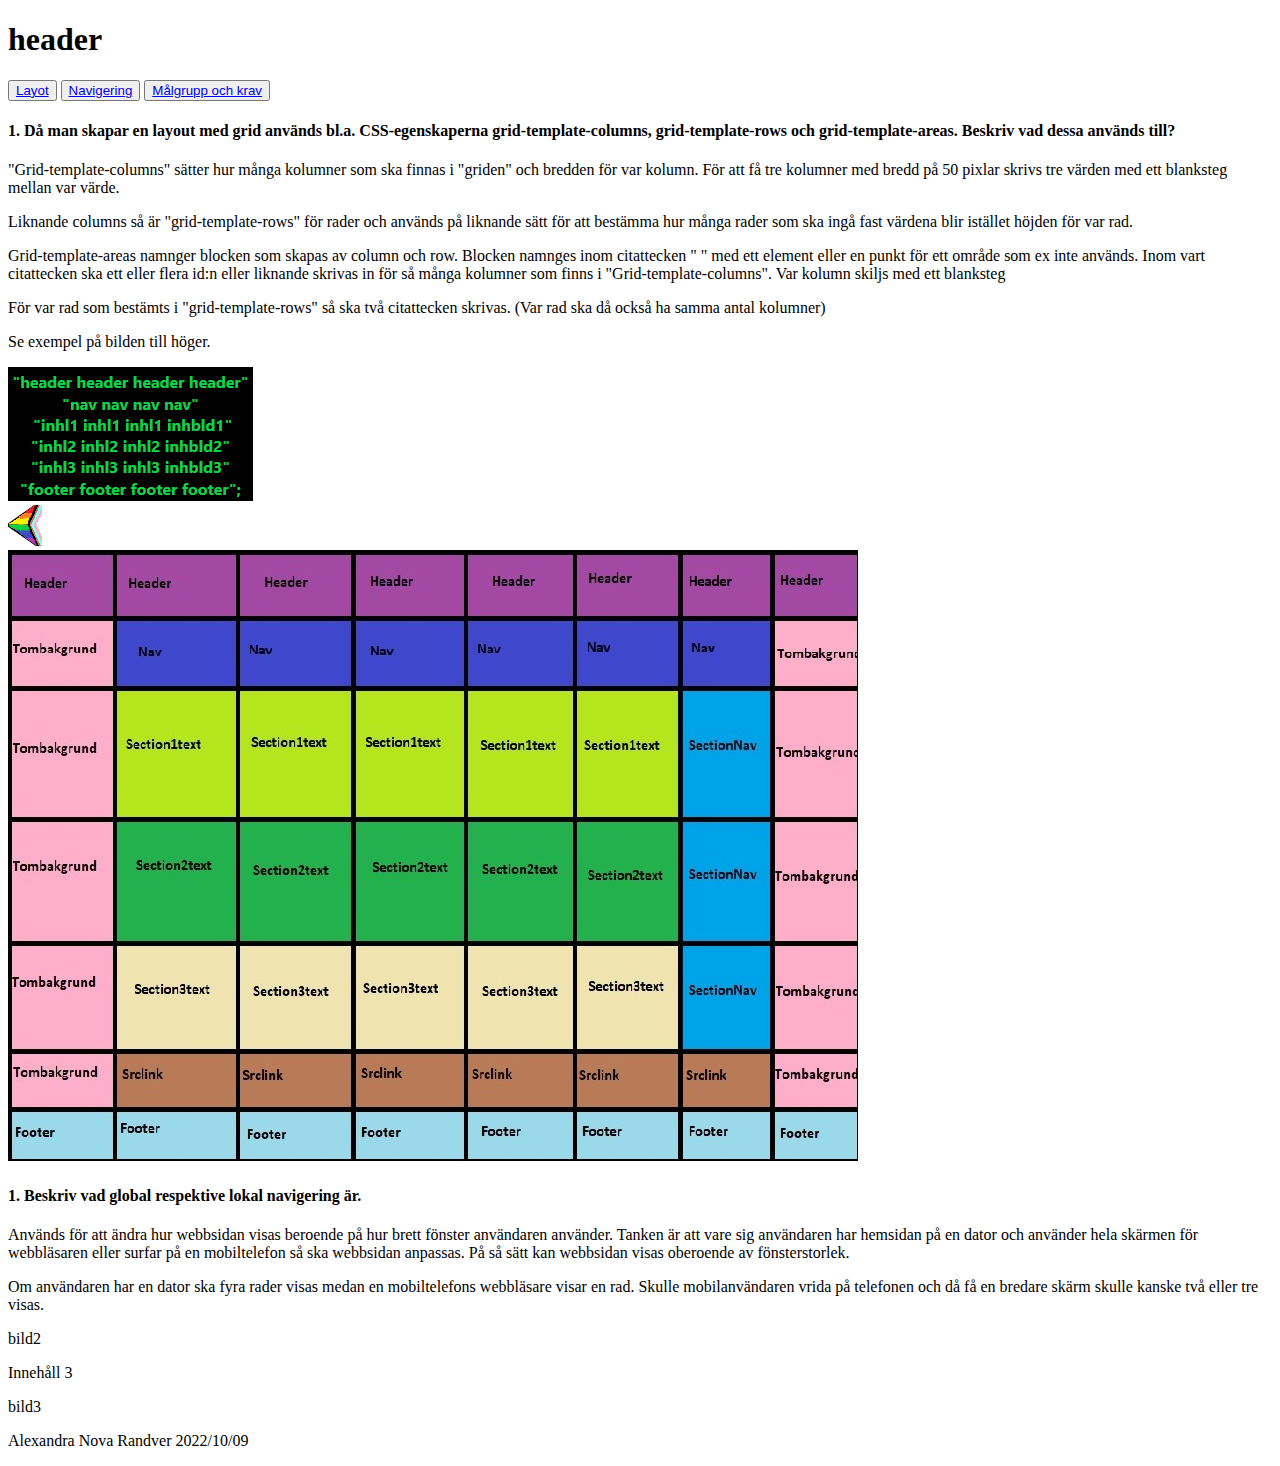
==== Index.html @ a5c65b5b "1 first" ====
<!DOCTYPE html>
<html lang="sv">

<head>
    <meta charset="UTF-8">
    <meta name="viewport" content="width=device-width, initial-scale=1.0">
    <title>Laboration L4b-2</title>
    <link rel="stylesheet" href="css/style.css">
</head>

<body>
    <header>
        <h1>header</h1>
    </header>
    <nav class="navboxar">
        <div class="listclass">
            <button id="navlank1" class="navknapp"><a href="/index.html"><span>Layot</span></a></button>
            <button id="navlank2" class="navknapp"><a href="/HTML.html"><span>Navigering</span></a></button>
            <button id="navlank3" class="navknapp"><a href="/CSS.html"><span>Målgrupp och krav</span></a></button>
            <!--<li><img src="/bld/compass2.png" alt="Kompass" class="knapp"></li>-->
        </div>
    </nav>

    <div class="inhl1">
       <div id="text1"><h4>1. Då man skapar en layout med grid används bl.a. CSS-egenskaperna grid-template-columns,
            grid-template-rows
            och grid-template-areas. Beskriv vad dessa används till?</h4>
        <p>"Grid-template-columns" sätter hur många kolumner som ska finnas i "griden" och bredden för var kolumn.
            För
            att få tre kolumner med bredd på 50 pixlar skrivs tre värden med ett blanksteg mellan var värde.</p></div> 
            <div id="text2"> <p>Liknande columns så är "grid-template-rows" för rader och används på liknande sätt för att bestämma hur
            många
            rader som ska ingå fast värdena blir istället höjden för var rad.</p></div>
            <div id="text3"> <p>Grid-template-areas namnger blocken som skapas av column och row. Blocken namnges inom citattecken " "
            med
            ett element eller en punkt för ett område som ex inte används. Inom vart citattecken ska ett eller flera
            id:n eller liknande skrivas in för så många kolumner som finns i "Grid-template-columns". Var kolumn
            skiljs
            med ett blanksteg </p>
            <p>För var rad som bestämts i "grid-template-rows" så ska två citattecken skrivas. (Var rad ska då också ha samma antal kolumner)</p>
        <p>Se exempel på bilden till höger.</p>
        <img id="navex" src="/bld/navexempel.png" alt="Exempel på Nav"></div>
    </div>
    </div>
    </div>
    <div class="inhbld1">
        <div id="pilregn">
            <img src="/bld/pilregnb3.png" alt="">
        </div>
        <div id="hdnbild1">
            <img src="/bld/layot2.jpg" alt="Layout">
        </div>
    </div>

    <div class="inhl2">
        <h4>1.	Beskriv vad global respektive lokal navigering är.</h4>
        <p>Används för att ändra hur webbsidan visas beroende på hur brett fönster användaren använder. Tanken är att
            vare sig användaren har hemsidan på en dator och använder hela skärmen för webbläsaren eller surfar på en
            mobiltelefon så ska webbsidan anpassas. På så sätt kan webbsidan visas oberoende av fönsterstorlek.</p>
            <p> Om användaren har en dator ska fyra rader visas medan en mobiltelefons webbläsare visar en rad.
            Skulle mobilanvändaren vrida på telefonen och då få en bredare skärm skulle kanske två eller tre visas.
        </p>
    </div>
    <div id="inhbld2">
        <p>bild2</p>
    </div>
    <div id="inhl3">
        <p>Innehåll 3</p>
    </div>
    <div id="inhbld3">
        <p>bild3</p>
    </div>
    <footer>
        <p>Alexandra Nova Randver 2022/10/09</p>
    </footer>
</body>

</html>
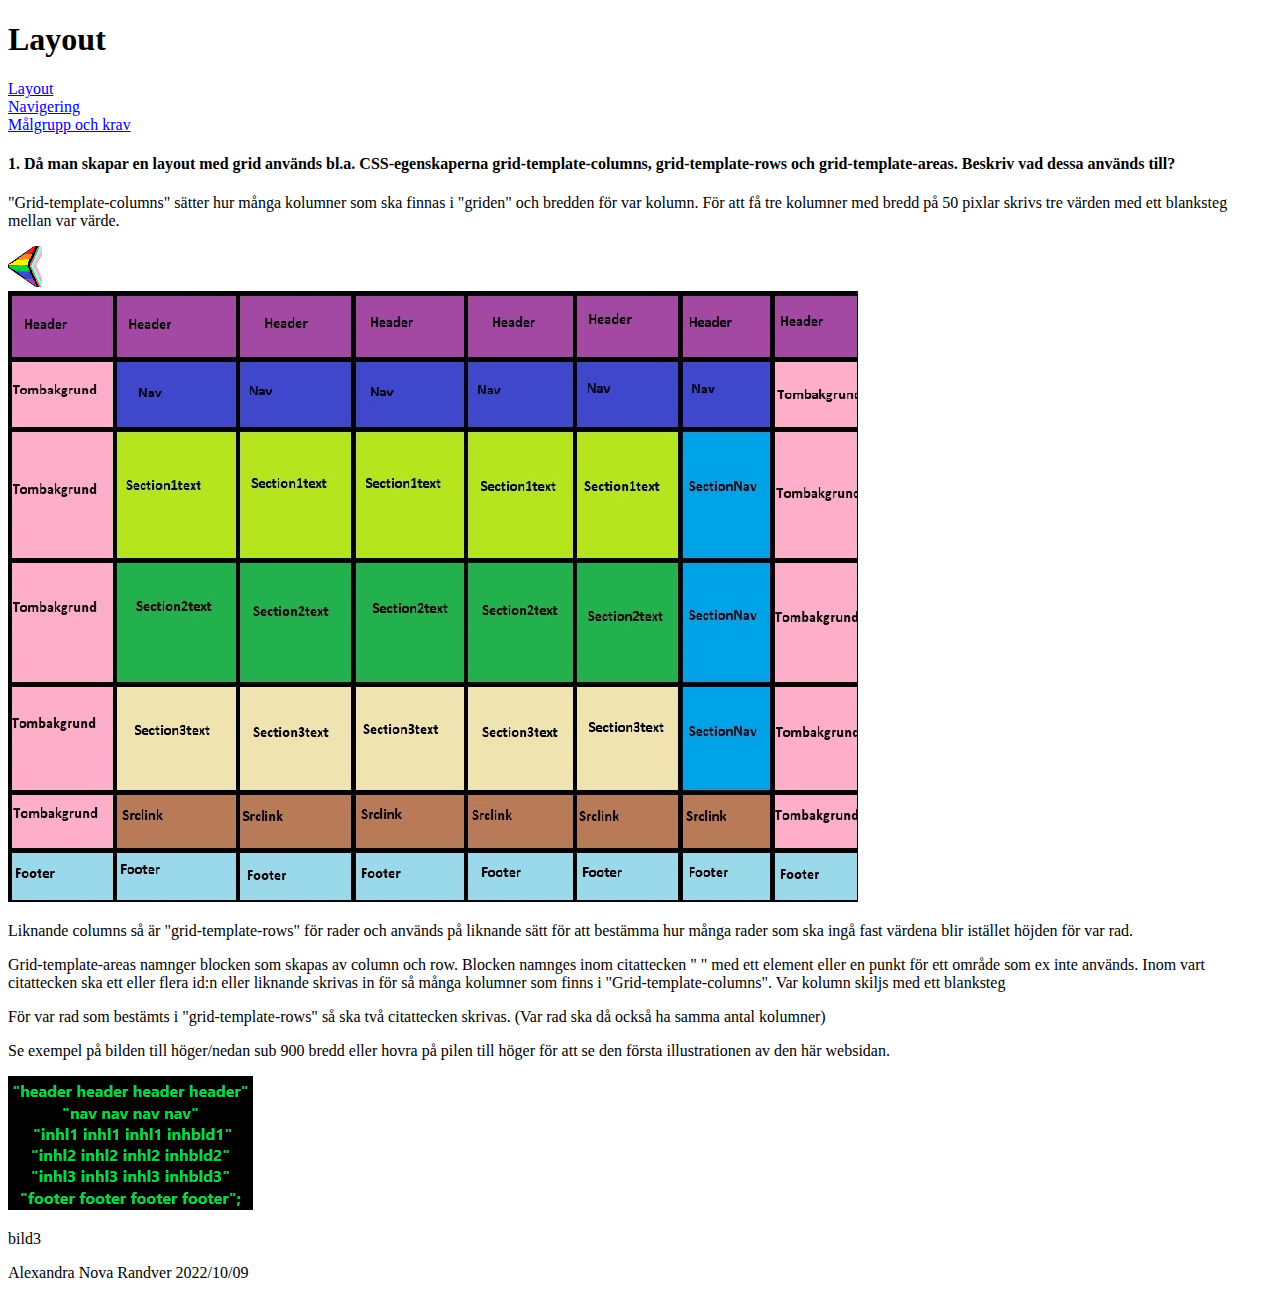
==== commit 3233b546: "sec" ====
--- a/Index.html
+++ b/Index.html
@@ -4,44 +4,34 @@
 <head>
     <meta charset="UTF-8">
     <meta name="viewport" content="width=device-width, initial-scale=1.0">
-    <title>Laboration L4b-2</title>
+    <title>Layout</title>
     <link rel="stylesheet" href="css/style.css">
 </head>
 
 <body>
     <header>
-        <h1>header</h1>
+        <h1>Layout</h1>
     </header>
     <nav class="navboxar">
         <div class="listclass">
-            <button id="navlank1" class="navknapp"><a href="/index.html"><span>Layot</span></a></button>
-            <button id="navlank2" class="navknapp"><a href="/HTML.html"><span>Navigering</span></a></button>
-            <button id="navlank3" class="navknapp"><a href="/CSS.html"><span>Målgrupp och krav</span></a></button>
+            <div id="navlank1" class="navknapp"><a href="/index.html"><span>Layout</span></a></div>
+            <div id="navlank2" class="navknapp"><a href="/navigering.html"><span>Navigering</span></a></div>
+            <div id="navlank3" class="navknapp"><a href="/malgruppkrav.html"><span>Målgrupp och
+                        krav</span></a></div>
             <!--<li><img src="/bld/compass2.png" alt="Kompass" class="knapp"></li>-->
         </div>
     </nav>
 
     <div class="inhl1">
-       <div id="text1"><h4>1. Då man skapar en layout med grid används bl.a. CSS-egenskaperna grid-template-columns,
-            grid-template-rows
-            och grid-template-areas. Beskriv vad dessa används till?</h4>
-        <p>"Grid-template-columns" sätter hur många kolumner som ska finnas i "griden" och bredden för var kolumn.
-            För
-            att få tre kolumner med bredd på 50 pixlar skrivs tre värden med ett blanksteg mellan var värde.</p></div> 
-            <div id="text2"> <p>Liknande columns så är "grid-template-rows" för rader och används på liknande sätt för att bestämma hur
-            många
-            rader som ska ingå fast värdena blir istället höjden för var rad.</p></div>
-            <div id="text3"> <p>Grid-template-areas namnger blocken som skapas av column och row. Blocken namnges inom citattecken " "
-            med
-            ett element eller en punkt för ett område som ex inte används. Inom vart citattecken ska ett eller flera
-            id:n eller liknande skrivas in för så många kolumner som finns i "Grid-template-columns". Var kolumn
-            skiljs
-            med ett blanksteg </p>
-            <p>För var rad som bestämts i "grid-template-rows" så ska två citattecken skrivas. (Var rad ska då också ha samma antal kolumner)</p>
-        <p>Se exempel på bilden till höger.</p>
-        <img id="navex" src="/bld/navexempel.png" alt="Exempel på Nav"></div>
-    </div>
-    </div>
+        <div id="text1">
+            <h4>1. Då man skapar en layout med grid används bl.a. CSS-egenskaperna grid-template-columns,
+                grid-template-rows
+                och grid-template-areas. Beskriv vad dessa används till?</h4>
+            <p>"Grid-template-columns" sätter hur många kolumner som ska finnas i "griden" och bredden för var kolumn.
+                För
+                att få tre kolumner med bredd på 50 pixlar skrivs tre värden med ett blanksteg mellan var värde.</p>
+        </div>
+
     </div>
     <div class="inhbld1">
         <div id="pilregn">
@@ -53,19 +43,25 @@
     </div>
 
     <div class="inhl2">
-        <h4>1.	Beskriv vad global respektive lokal navigering är.</h4>
-        <p>Används för att ändra hur webbsidan visas beroende på hur brett fönster användaren använder. Tanken är att
-            vare sig användaren har hemsidan på en dator och använder hela skärmen för webbläsaren eller surfar på en
-            mobiltelefon så ska webbsidan anpassas. På så sätt kan webbsidan visas oberoende av fönsterstorlek.</p>
-            <p> Om användaren har en dator ska fyra rader visas medan en mobiltelefons webbläsare visar en rad.
-            Skulle mobilanvändaren vrida på telefonen och då få en bredare skärm skulle kanske två eller tre visas.
-        </p>
+        <div id="text2">
+            <p>Liknande columns så är "grid-template-rows" för rader och används på liknande sätt för att bestämma hur
+                många
+                rader som ska ingå fast värdena blir istället höjden för var rad.</p>
+        </div>
     </div>
-    <div id="inhbld2">
-        <p>bild2</p>
-    </div>
-    <div id="inhl3">
-        <p>Innehåll 3</p>
+    <div class="inhl3">
+        <div class="plswork">
+            <p>Grid-template-areas namnger blocken som skapas av column och row. Blocken namnges inom citattecken " "
+                med
+                ett element eller en punkt för ett område som ex inte används. Inom vart citattecken ska ett eller flera
+                id:n eller liknande skrivas in för så många kolumner som finns i "Grid-template-columns". Var kolumn
+                skiljs
+                med ett blanksteg </p>
+            <p>För var rad som bestämts i "grid-template-rows" så ska två citattecken skrivas. (Var rad ska då också ha
+                samma antal kolumner)</p>
+            <p>Se exempel på bilden till höger/nedan sub 900 bredd eller hovra på pilen till höger för att se den första
+                illustrationen av den här websidan.</p> <img class="navex" src="/bld/navexempel.png" alt="Exempel på Nav">
+            </div>
     </div>
     <div id="inhbld3">
         <p>bild3</p>
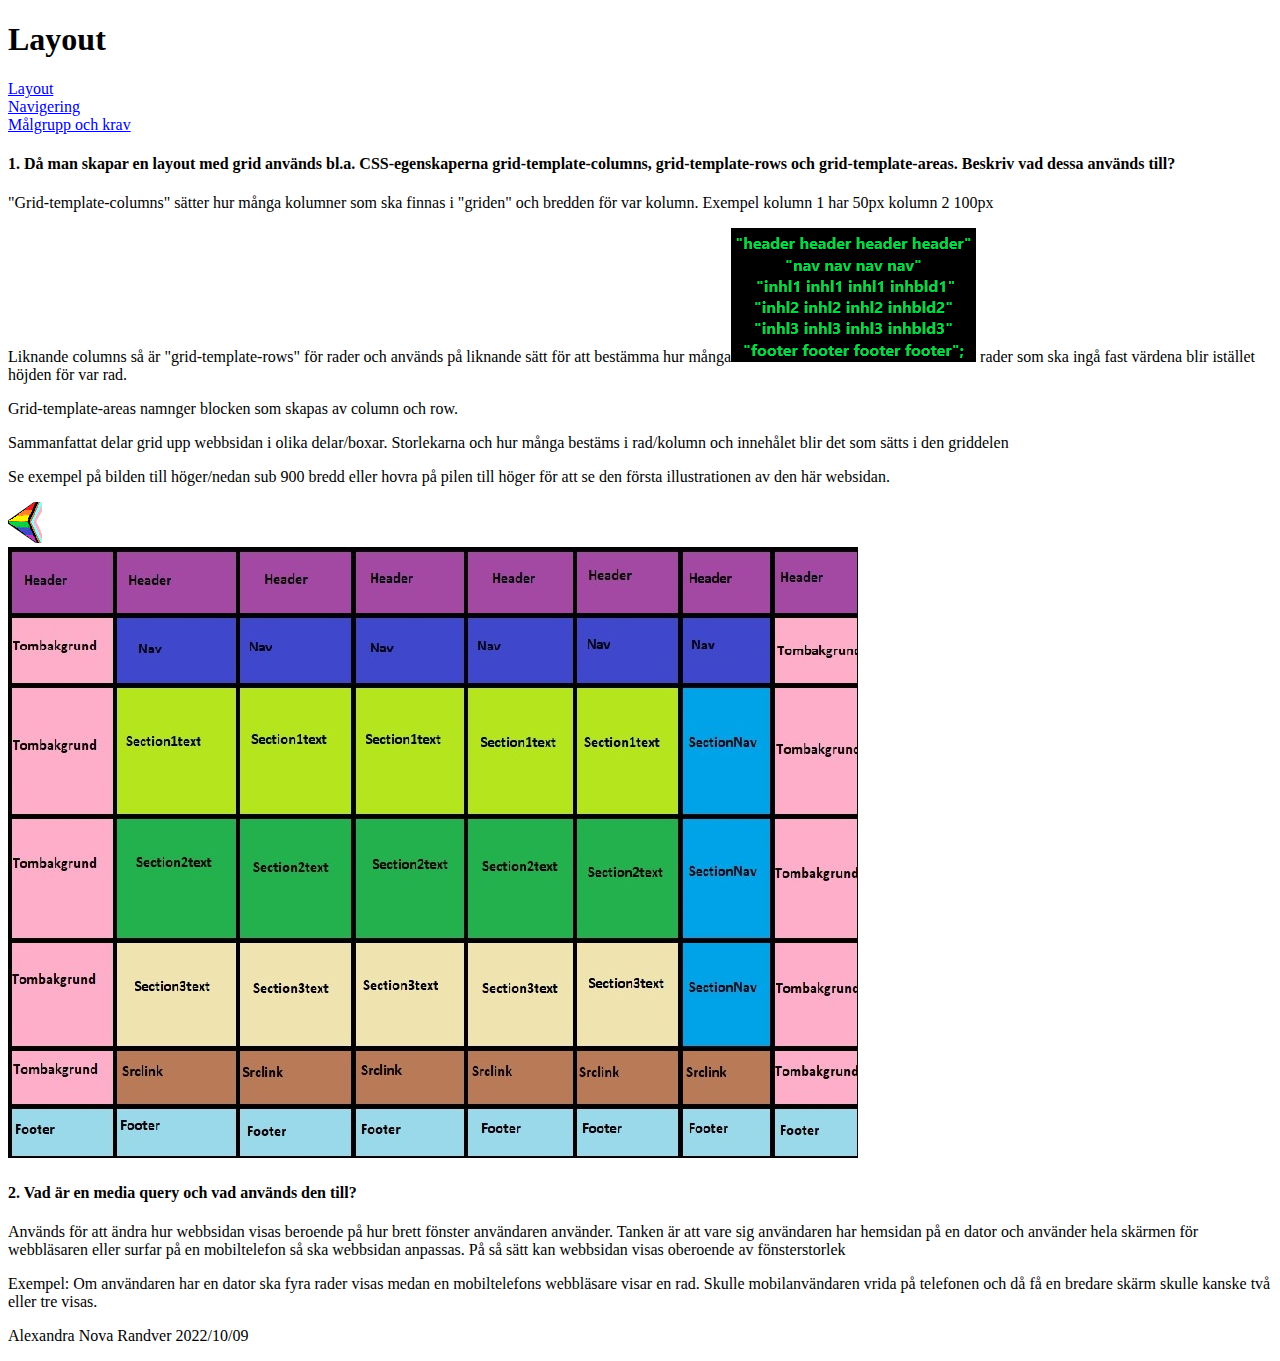
==== commit 3868328b: "Uppdatering projekt 2 20221104" ====
--- a/Index.html
+++ b/Index.html
@@ -21,50 +21,43 @@
             <!--<li><img src="/bld/compass2.png" alt="Kompass" class="knapp"></li>-->
         </div>
     </nav>
-
     <div class="inhl1">
         <div id="text1">
             <h4>1. Då man skapar en layout med grid används bl.a. CSS-egenskaperna grid-template-columns,
                 grid-template-rows
                 och grid-template-areas. Beskriv vad dessa används till?</h4>
             <p>"Grid-template-columns" sätter hur många kolumner som ska finnas i "griden" och bredden för var kolumn.
-                För
-                att få tre kolumner med bredd på 50 pixlar skrivs tre värden med ett blanksteg mellan var värde.</p>
-        </div>
-
+                Exempel kolumn 1 har 50px kolumn 2 100px</p>
+                <p>Liknande columns så är "grid-template-rows" för rader och används på liknande sätt för att bestämma hur
+                    många<img class="navex" src="/bld/navexempel.png" alt="Exempel på Nav">
+                    rader som ska ingå fast värdena blir istället höjden för var rad. </p> 
+                    <p>Grid-template-areas namnger blocken som skapas av column och row. </p>
+                        <p>Sammanfattat delar grid upp webbsidan i olika delar/boxar. Storlekarna och hur många bestäms i rad/kolumn och innehålet blir det som sätts i den griddelen</p>
+                    <p>Se exempel på bilden till höger/nedan sub 900 bredd eller hovra på pilen till höger för att se den första
+                        illustrationen av den här websidan.</p>
+                    </div>
     </div>
     <div class="inhbld1">
         <div id="pilregn">
-            <img src="/bld/pilregnb3.png" alt="">
+            <img src="/bld/pilregnb3.png" alt=""><!--Visas under 1250-900px-->
         </div>
-        <div id="hdnbild1">
-            <img src="/bld/layot2.jpg" alt="Layout">
+
+        <div>
+            <img src="/bld/layot2.jpg" alt="Layout"><!--Visas under 900px-->
         </div>
     </div>
 
     <div class="inhl2">
         <div id="text2">
-            <p>Liknande columns så är "grid-template-rows" för rader och används på liknande sätt för att bestämma hur
-                många
-                rader som ska ingå fast värdena blir istället höjden för var rad.</p>
+            <h4>2.	Vad är en media query och vad används den till?</h4>
+            <p>Används för att ändra hur webbsidan visas beroende på hur brett fönster användaren använder. Tanken är att vare sig användaren har hemsidan på en dator och använder hela skärmen för webbläsaren eller surfar på en mobiltelefon så ska webbsidan anpassas. På så sätt kan webbsidan visas oberoende av fönsterstorlek</p>
+            <p>Exempel: Om användaren har en dator ska fyra rader visas medan en mobiltelefons webbläsare visar en rad. Skulle mobilanvändaren vrida på telefonen och då få en bredare skärm skulle kanske två eller tre visas.</p>
         </div>
     </div>
     <div class="inhl3">
         <div class="plswork">
-            <p>Grid-template-areas namnger blocken som skapas av column och row. Blocken namnges inom citattecken " "
-                med
-                ett element eller en punkt för ett område som ex inte används. Inom vart citattecken ska ett eller flera
-                id:n eller liknande skrivas in för så många kolumner som finns i "Grid-template-columns". Var kolumn
-                skiljs
-                med ett blanksteg </p>
-            <p>För var rad som bestämts i "grid-template-rows" så ska två citattecken skrivas. (Var rad ska då också ha
-                samma antal kolumner)</p>
-            <p>Se exempel på bilden till höger/nedan sub 900 bredd eller hovra på pilen till höger för att se den första
-                illustrationen av den här websidan.</p> <img class="navex" src="/bld/navexempel.png" alt="Exempel på Nav">
+
             </div>
-    </div>
-    <div id="inhbld3">
-        <p>bild3</p>
     </div>
     <footer>
         <p>Alexandra Nova Randver 2022/10/09</p>
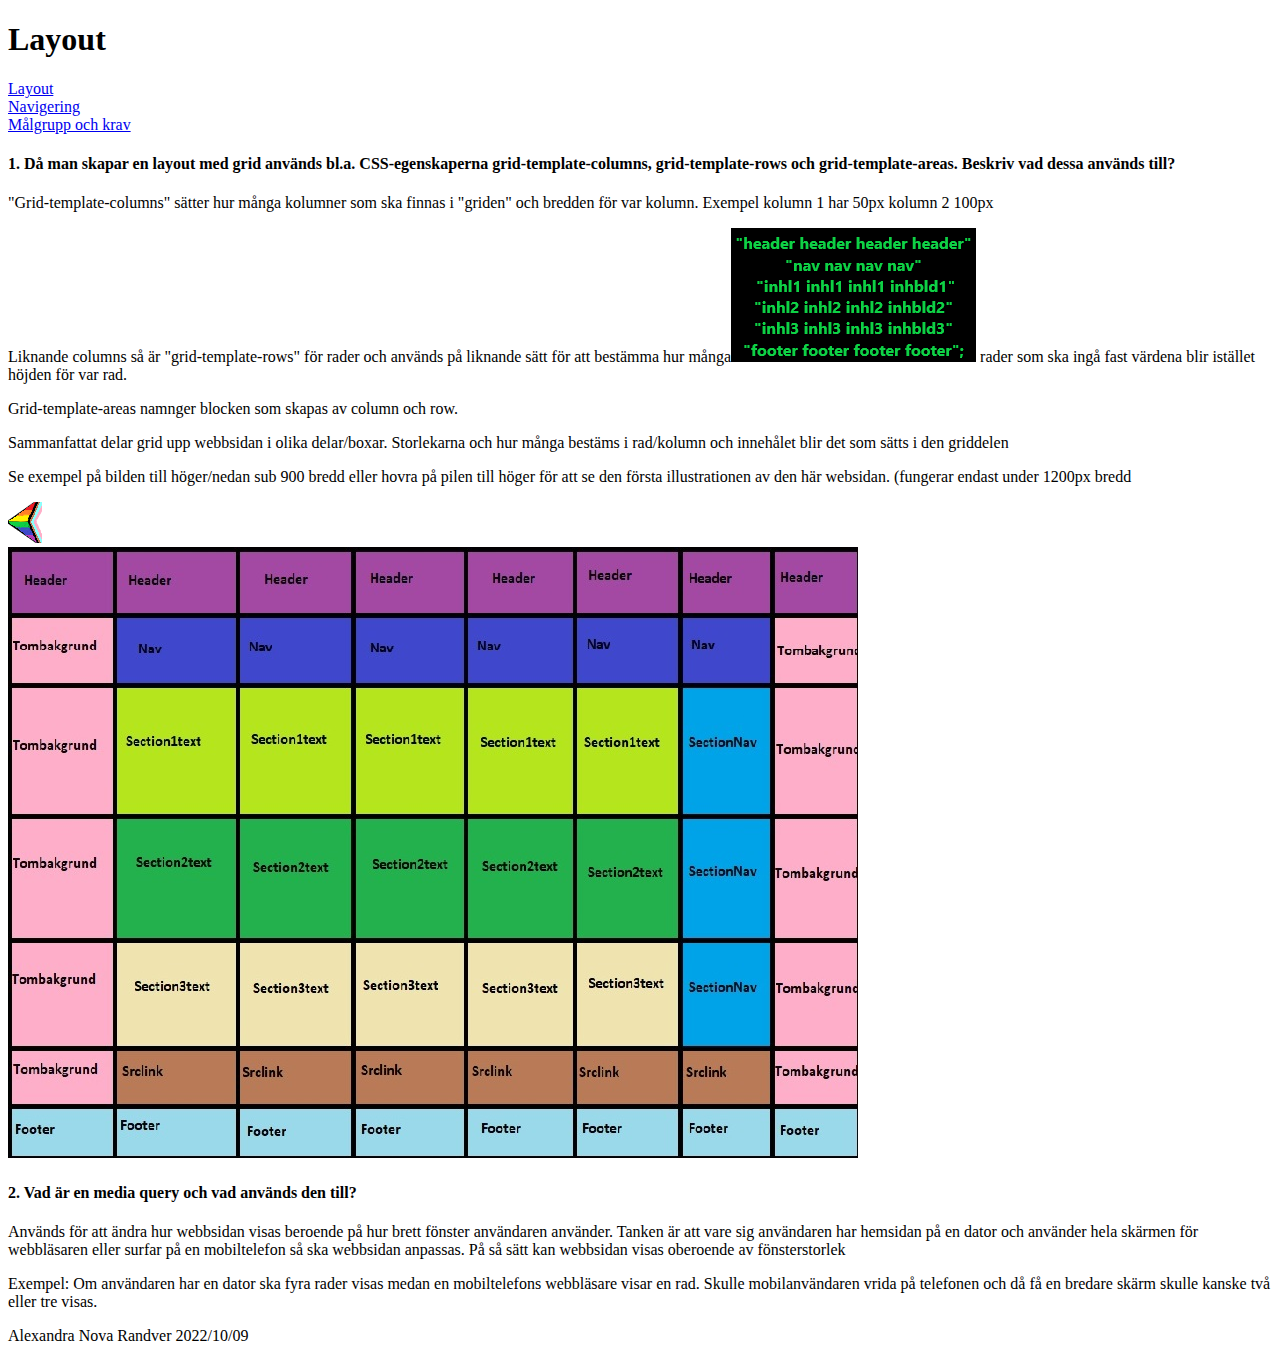
==== commit c8bdc3c1: "21" ====
--- a/Index.html
+++ b/Index.html
@@ -34,16 +34,16 @@
                     <p>Grid-template-areas namnger blocken som skapas av column och row. </p>
                         <p>Sammanfattat delar grid upp webbsidan i olika delar/boxar. Storlekarna och hur många bestäms i rad/kolumn och innehålet blir det som sätts i den griddelen</p>
                     <p>Se exempel på bilden till höger/nedan sub 900 bredd eller hovra på pilen till höger för att se den första
-                        illustrationen av den här websidan.</p>
+                        illustrationen av den här websidan. (fungerar endast under 1200px bredd</p>
                     </div>
     </div>
     <div class="inhbld1">
         <div id="pilregn">
-            <img src="/bld/pilregnb3.png" alt=""><!--Visas under 1250-900px-->
+            <img src="/bld/pilregnb3.png" alt=""><!--Visas under 1250-900px som en pil på höger sida och har hover på sig-->
         </div>
 
         <div>
-            <img src="/bld/layot2.jpg" alt="Layout"><!--Visas under 900px-->
+            <img src="/bld/layot2.jpg" alt="Layout"><!--Visas under 900px genom hover på pilregn-->
         </div>
     </div>
 
